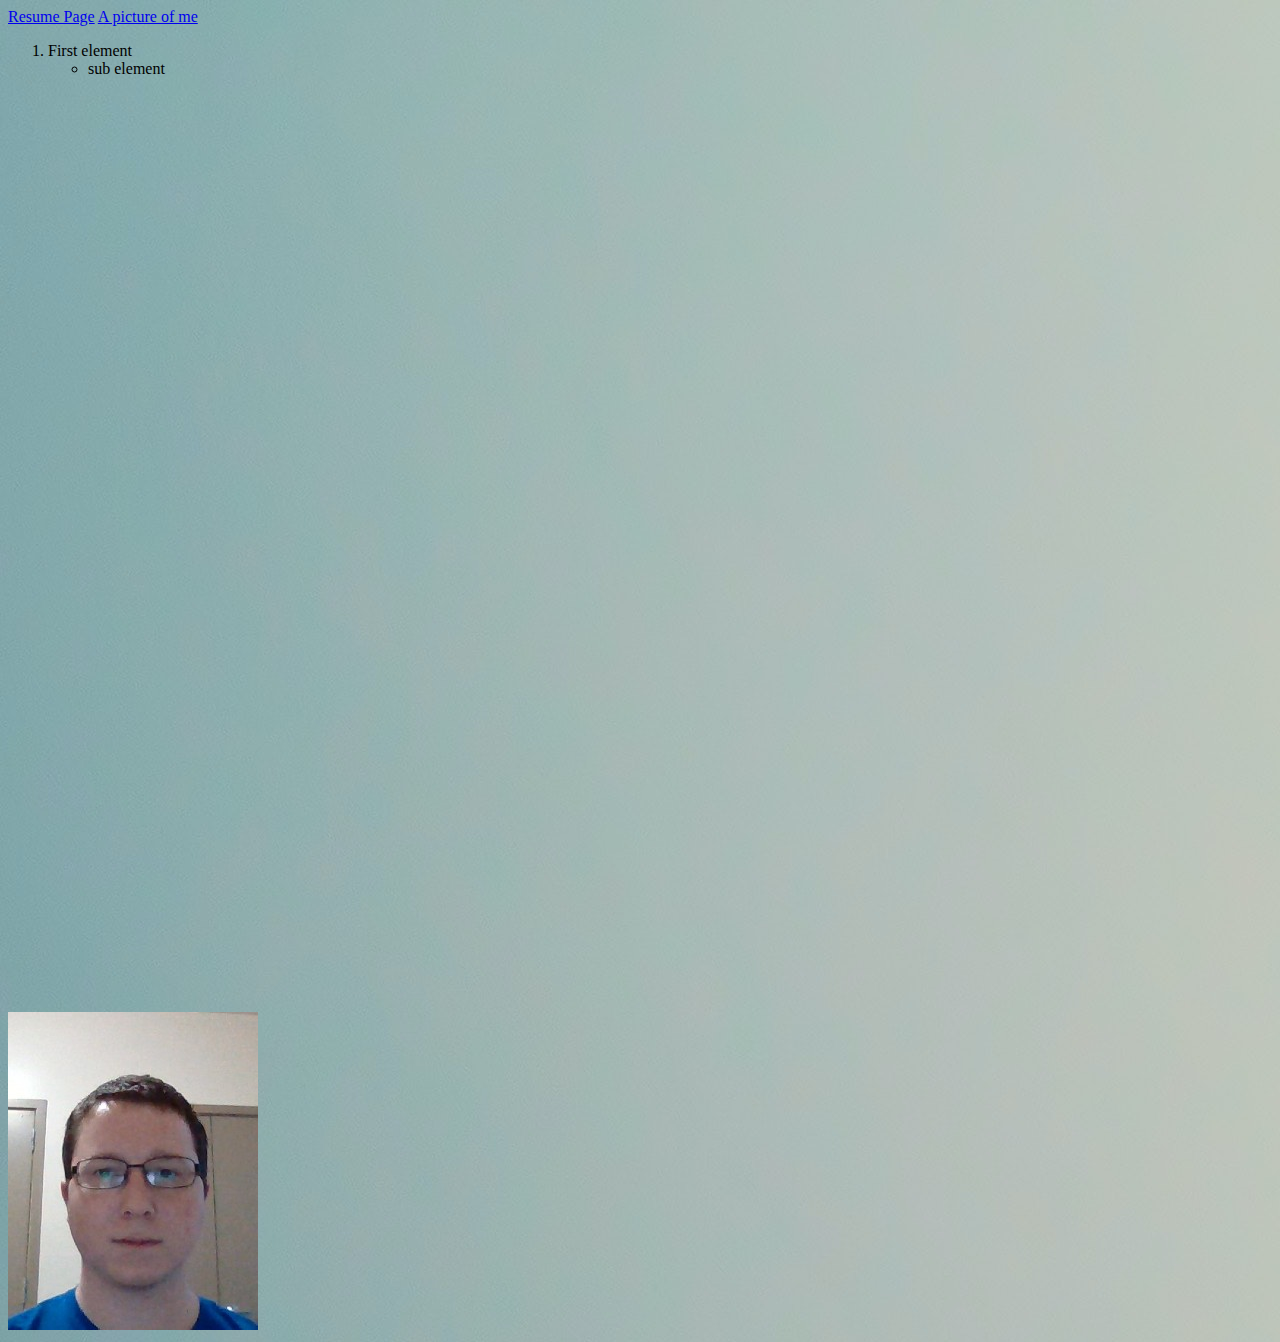
==== All BYU Provo stuff/startbootstrap-clean-blog-gh-pages/startbootstrap-clean-blog-gh-pages/scratchpage.html @ 1dab3d09 "Add files via upload" ====
<!DOCTYPE html>
<html lang="en">
<head>
    <meta charset="UTF-8">
    <meta http-equiv="X-UA-Compatible" content="IE=edge">
    <meta name="viewport" content="width=device-width, initial-scale=1.0">
    <title>Scratch</title>
    <link href="css/layout.css" rel = "stylesheet">
</head>
<body>
    <nav>
        <a href = "index.html">Resume Page</a>
        <a href = "#portrait">A picture of me</a>
    </nav>
    <ol>
        <li>First element</li>
        <ul>
            <li>sub element</li>
        </ul>
    </ol>

<p>&nbsp;</p>
<p>&nbsp;</p>
<p>&nbsp;</p>
<p>&nbsp;</p>
<p>&nbsp;</p>
<p>&nbsp;</p>
<p>&nbsp;</p>
<p>&nbsp;</p>
<p>&nbsp;</p>
<p>&nbsp;</p>
<p>&nbsp;</p>
<p>&nbsp;</p>
<p>&nbsp;</p>
<p>&nbsp;</p>
<p>&nbsp;</p>
<p>&nbsp;</p>
<p>&nbsp;</p>
<p>&nbsp;</p>
<p>&nbsp;</p>
<p>&nbsp;</p>
<p>&nbsp;</p>
<p>&nbsp;</p>
<p>&nbsp;</p>
<p>&nbsp;</p>
<p>&nbsp;</p>
<p>&nbsp;</p>
<p>&nbsp;</p>
<div class='tableauPlaceholder' id='viz1681256337176' style='position: relative'><noscript><a href='#'><img alt='viz ' src='https:&#47;&#47;public.tableau.com&#47;static&#47;images&#47;Ac&#47;AccessToInternetintheWorld&#47;viz&#47;1_rss.png' style='border: none' /></a></noscript><object class='tableauViz'  style='display:none;'><param name='host_url' value='https%3A%2F%2Fpublic.tableau.com%2F' /> <param name='embed_code_version' value='3' /> <param name='site_root' value='' /><param name='name' value='AccessToInternetintheWorld&#47;viz' /><param name='tabs' value='no' /><param name='toolbar' value='yes' /><param name='static_image' value='https:&#47;&#47;public.tableau.com&#47;static&#47;images&#47;Ac&#47;AccessToInternetintheWorld&#47;viz&#47;1.png' /> <param name='animate_transition' value='yes' /><param name='display_static_image' value='yes' /><param name='display_spinner' value='yes' /><param name='display_overlay' value='yes' /><param name='display_count' value='yes' /><param name='language' value='en-US' /></object></div>                <script type='text/javascript'>                    var divElement = document.getElementById('viz1681256337176');                    var vizElement = divElement.getElementsByTagName('object')[0];                    vizElement.style.width='1449px';vizElement.style.height='927px';                    var scriptElement = document.createElement('script');                    scriptElement.src = 'https://public.tableau.com/javascripts/api/viz_v1.js';                    vizElement.parentNode.insertBefore(scriptElement, vizElement);                </script>
    <img src = "img/WIN_20210107_17_17_25_Pro.jpg" id = "portrait">

</body>
</html>
---- All BYU Provo stuff/startbootstrap-clean-blog-gh-pages/startbootstrap-clean-blog-gh-pages/css/layout.css ----
body{
    background-image: url('../img/projectbackground.JPG')

}
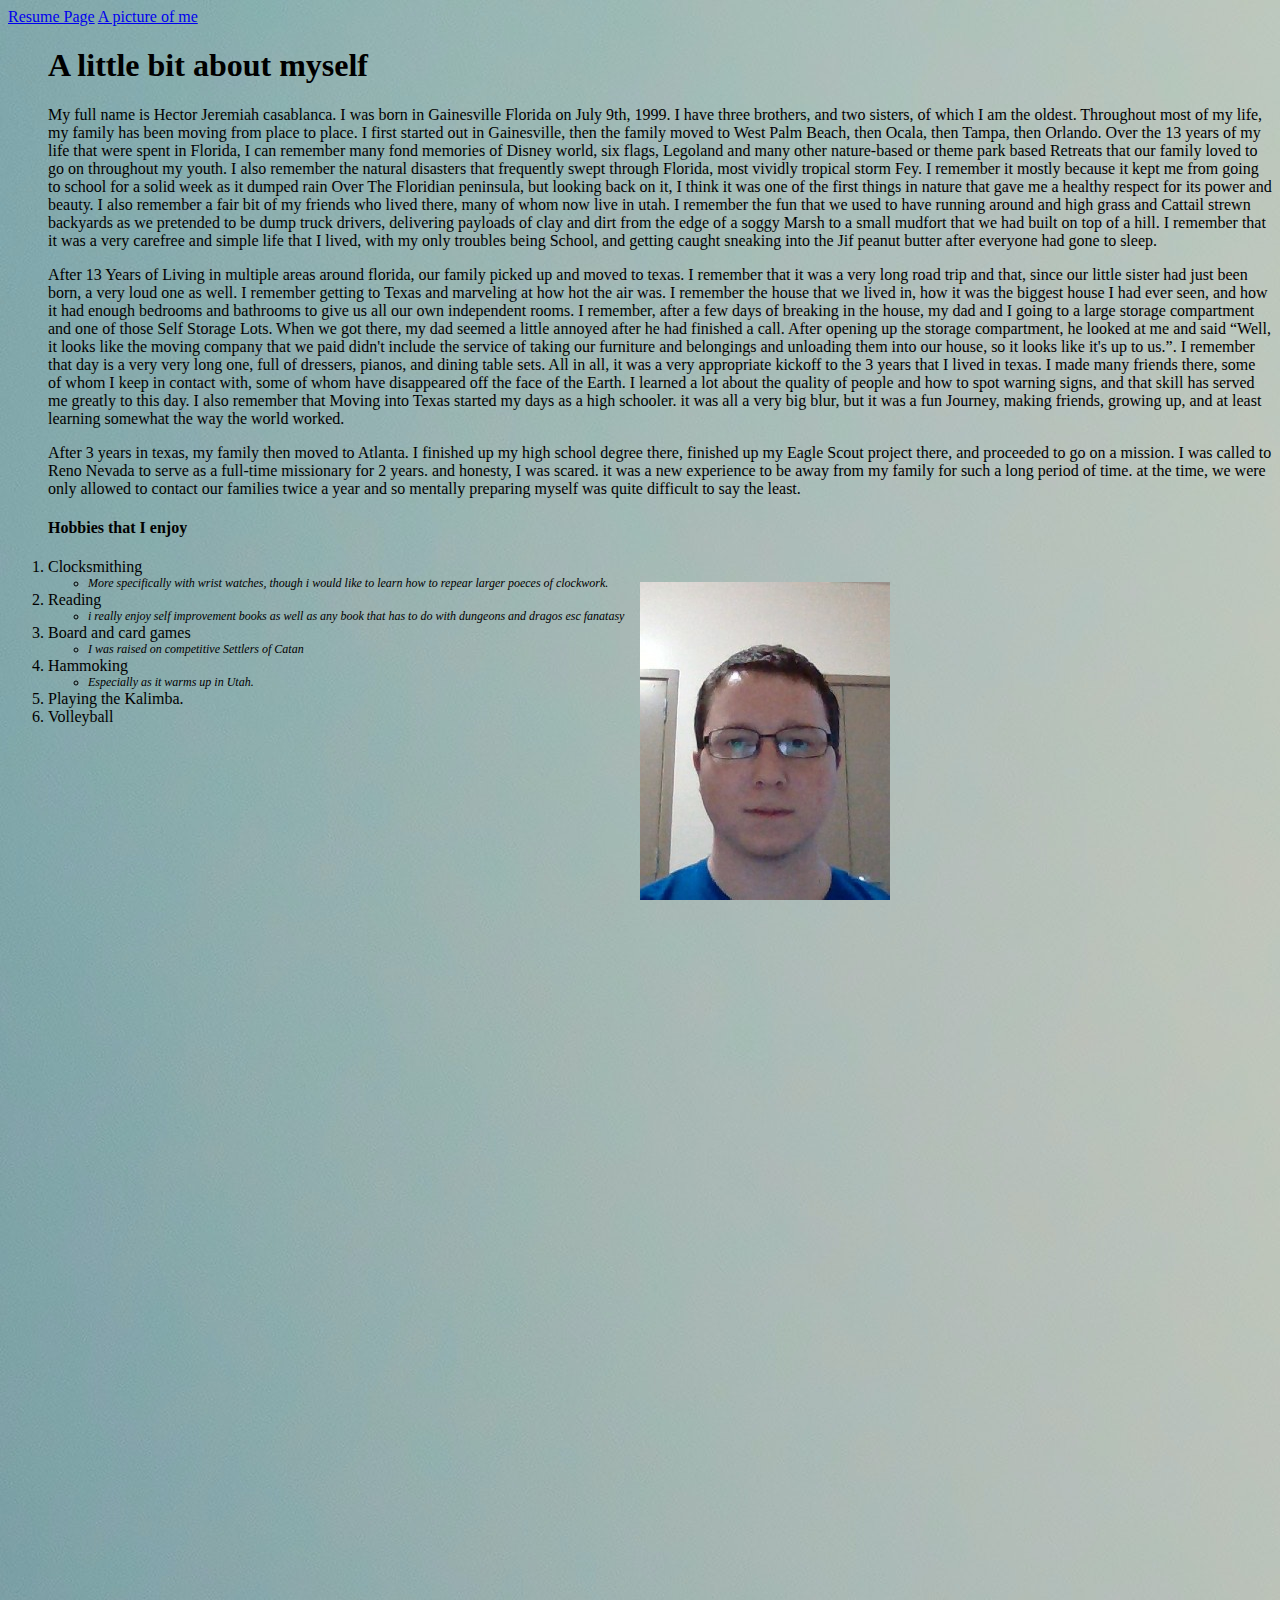
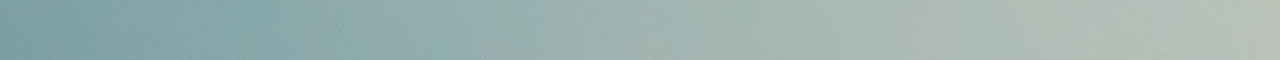
==== commit 640374a8: "commit 	modified:   All BYU Provo stuff/startbootstrap-clean-blog-gh-pages/startbootstrap-clean-blog" ====
--- a/All BYU Provo stuff/startbootstrap-clean-blog-gh-pages/startbootstrap-clean-blog-gh-pages/scratchpage.html
+++ b/All BYU Provo stuff/startbootstrap-clean-blog-gh-pages/startbootstrap-clean-blog-gh-pages/scratchpage.html
@@ -13,10 +13,67 @@
         <a href = "#portrait">A picture of me</a>
     </nav>
     <ol>
-        <li>First element</li>
-        <ul>
-            <li>sub element</li>
-        </ul>
+        <H1>A little bit about myself</H1>
+        <p>My full name is Hector Jeremiah casablanca. I was born in Gainesville Florida on  July 9th, 1999.
+             I have three brothers, and two sisters, of which I am the oldest. Throughout most of my life, 
+             my family has been moving from place to place. I first started out in Gainesville, then the family
+              moved to West Palm Beach, then Ocala, then Tampa, then Orlando. Over the 13 years of my life that 
+              were spent in Florida, I can remember many fond memories of Disney world, six flags, Legoland and 
+              many other nature-based or theme park based Retreats that our family loved to go on throughout my 
+              youth. I also remember  the natural disasters that frequently swept through Florida, most vividly 
+              tropical storm Fey. I remember it mostly because it kept me from going to school for a solid week 
+              as it dumped rain Over The Floridian peninsula, but looking back on it, I think it was one of the 
+              first things in nature that gave me a healthy respect for its power and beauty.  I also remember 
+              a fair bit of my friends who lived there, many of whom now live in utah. I remember the fun that 
+              we used to have running around and high grass and Cattail strewn backyards as we pretended to be 
+              dump truck drivers, delivering payloads of clay and dirt from the  edge of a soggy Marsh to a small
+                mudfort that we had built on top of a hill. I remember that it was a very carefree and simple 
+                life that I lived, with my only troubles being School, and getting caught sneaking into the Jif
+                 peanut butter after everyone had gone to sleep.
+        </p>
+        <p>After 13 Years of Living in multiple areas around  florida, our family picked up and moved to texas.
+             I remember that it was a very long road trip and that, since our little sister had just been born,
+              a very loud one as well. I remember getting to Texas and marveling at how hot  the air was. I 
+              remember the house that we lived in, how it was the biggest house I had ever seen, and how it 
+              had enough bedrooms and bathrooms to give us all our own independent rooms. I remember, after a 
+              few days of  breaking in the house, my dad and I going to a  large storage compartment and one of
+               those Self Storage Lots. When we got there,  my dad seemed a little annoyed after he had finished 
+               a call. After opening up the storage compartment, he looked at me and said “Well,  it looks like the
+                moving company that we paid didn't include the  service of taking our furniture and belongings and
+                 unloading them into our house, so it looks like it's up to us.”.  I remember that day is a very 
+                 very long one, full of dressers,  pianos, and dining table sets. All in all, it was a very appropriate
+                  kickoff to the 3 years that I lived in texas. I made many friends there, some of whom I keep in contact
+                   with, some of whom have disappeared off the face of the Earth. I learned a lot about the quality of
+                    people and how to spot warning signs, and that skill has served me greatly to this day. I also remember
+                     that Moving into Texas started my days as a high schooler.  it was all a very big blur, but it was a 
+                     fun Journey, making friends, growing up, and at least learning somewhat the way the world worked. 
+        </p>
+        <p>
+            After 3 years in texas, my family then moved to Atlanta. I finished up my high school degree there, finished
+             up my Eagle Scout project there, and proceeded to go on a mission.  I was called to Reno Nevada  to serve as 
+             a full-time missionary for 2 years. and honesty, I was scared. it was a new experience to be away from my 
+             family for such a long period of time. at the time, we were only allowed to contact our families twice a year
+              and so mentally preparing myself was quite difficult to say the least.
+        </p>
+        <h4>Hobbies that I enjoy</h4>
+        <li>Clocksmithing</li>
+            <ul>
+                <li>More specifically with wrist watches, though i would like to learn how to repear larger poeces of clockwork.</li>
+            </ul>
+        <li>Reading</li>
+            <ul>
+                <li>i really enjoy self improvement books as well as any book that has to do with dungeons and dragos esc fanatasy</li>
+            </ul>
+        <li>Board and card games</li>
+            <ul>
+                <li>I was raised on competitive Settlers of Catan</li>
+            </ul>
+        <li>Hammoking</li>
+            <ul>
+                <li>Especially as it warms up in Utah.</li>
+            </ul>
+        <li>Playing the Kalimba.</li>
+        <li>Volleyball</li>
     </ol>
 
 <p>&nbsp;</p>
--- a/All BYU Provo stuff/startbootstrap-clean-blog-gh-pages/startbootstrap-clean-blog-gh-pages/css/layout.css
+++ b/All BYU Provo stuff/startbootstrap-clean-blog-gh-pages/startbootstrap-clean-blog-gh-pages/css/layout.css
@@ -1,4 +1,14 @@
 body{
     background-image: url('../img/projectbackground.JPG')
 
+}
+#portrait{
+    position:absolute;
+    bottom: 0;
+    left: 50%;
+    right:50%;
+}
+ul{
+    font-style: italic;
+    font-size: 12px;
 }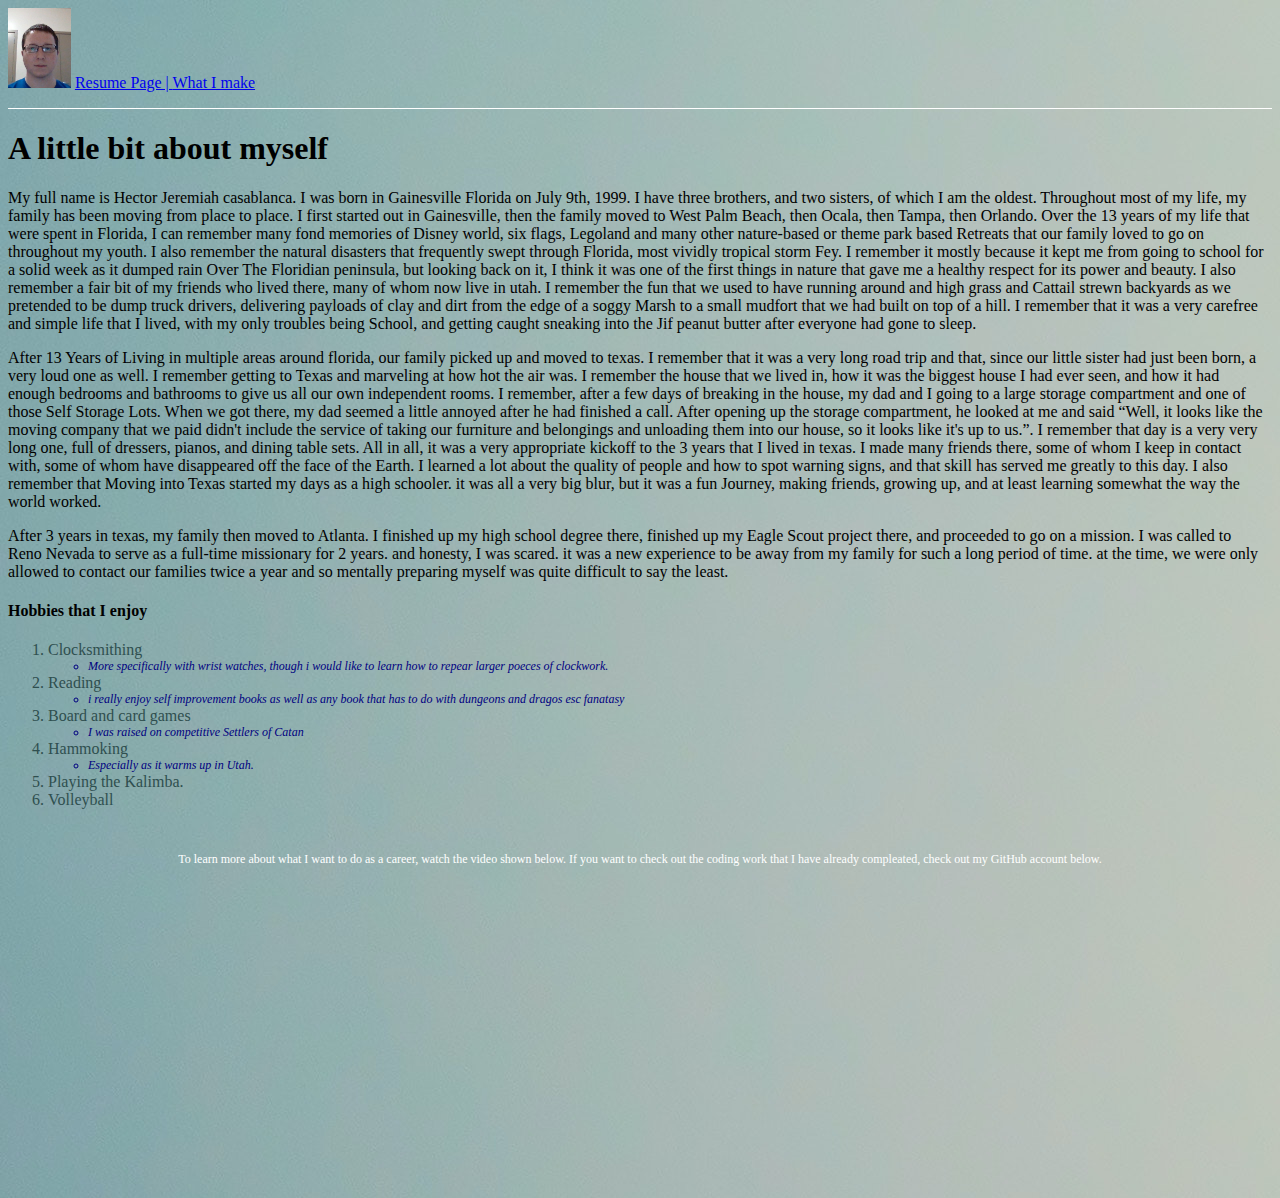
==== commit a2597961: "commit modified:   All BYU Provo stuff/startbootstrap-clean-blog-gh-pages/startbootstrap-clean-blog-" ====
--- a/All BYU Provo stuff/startbootstrap-clean-blog-gh-pages/startbootstrap-clean-blog-gh-pages/scratchpage.html
+++ b/All BYU Provo stuff/startbootstrap-clean-blog-gh-pages/startbootstrap-clean-blog-gh-pages/scratchpage.html
@@ -8,11 +8,15 @@
     <link href="css/layout.css" rel = "stylesheet">
 </head>
 <body>
-    <nav>
-        <a href = "index.html">Resume Page</a>
-        <a href = "#portrait">A picture of me</a>
+    <div class = "header">
+    <nav>       
+        <img src = "img/WIN_20210107_17_17_25_Pro.jpg" id = "portrait" height="80px">
+        <a href = "index.html">Resume Page  |  </a>
+        <a href = "#viz1681256337176">What I make</a>
+ 
     </nav>
-    <ol>
+    </div>
+    <div class = "mainbody">
         <H1>A little bit about myself</H1>
         <p>My full name is Hector Jeremiah casablanca. I was born in Gainesville Florida on  July 9th, 1999.
              I have three brothers, and two sisters, of which I am the oldest. Throughout most of my life, 
@@ -48,6 +52,7 @@
                      that Moving into Texas started my days as a high schooler.  it was all a very big blur, but it was a 
                      fun Journey, making friends, growing up, and at least learning somewhat the way the world worked. 
         </p>
+   
         <p>
             After 3 years in texas, my family then moved to Atlanta. I finished up my high school degree there, finished
              up my Eagle Scout project there, and proceeded to go on a mission.  I was called to Reno Nevada  to serve as 
@@ -56,55 +61,35 @@
               and so mentally preparing myself was quite difficult to say the least.
         </p>
         <h4>Hobbies that I enjoy</h4>
-        <li>Clocksmithing</li>
-            <ul>
-                <li>More specifically with wrist watches, though i would like to learn how to repear larger poeces of clockwork.</li>
-            </ul>
-        <li>Reading</li>
-            <ul>
-                <li>i really enjoy self improvement books as well as any book that has to do with dungeons and dragos esc fanatasy</li>
-            </ul>
-        <li>Board and card games</li>
-            <ul>
-                <li>I was raised on competitive Settlers of Catan</li>
-            </ul>
-        <li>Hammoking</li>
-            <ul>
-                <li>Especially as it warms up in Utah.</li>
-            </ul>
-        <li>Playing the Kalimba.</li>
-        <li>Volleyball</li>
-    </ol>
+        <ol>
+            <li>Clocksmithing</li>
+                <ul>
+                    <li>More specifically with wrist watches, though i would like to learn how to repear larger poeces of clockwork.</li>
+                </ul>
+            <li>Reading</li>
+                <ul>
+                    <li>i really enjoy self improvement books as well as any book that has to do with dungeons and dragos esc fanatasy</li>
+                </ul>
+            <li>Board and card games</li>
+                <ul>
+                    <li>I was raised on competitive Settlers of Catan</li>
+                </ul>
+            <li>Hammoking</li>
+                <ul>
+                    <li>Especially as it warms up in Utah.</li>
+                </ul>
+            <li>Playing the Kalimba.</li>
+            <li>Volleyball</li>
+        </ol>
+        <div class='tableauPlaceholder' id='viz1681256337176' style='position: relative'><noscript><a href='#'><img alt='viz ' src='https:&#47;&#47;public.tableau.com&#47;static&#47;images&#47;Ac&#47;AccessToInternetintheWorld&#47;viz&#47;1_rss.png' style='border: none' /></a></noscript><object class='tableauViz'  style='display:none;'><param name='host_url' value='https%3A%2F%2Fpublic.tableau.com%2F' /> <param name='embed_code_version' value='3' /> <param name='site_root' value='' /><param name='name' value='AccessToInternetintheWorld&#47;viz' /><param name='tabs' value='no' /><param name='toolbar' value='yes' /><param name='static_image' value='https:&#47;&#47;public.tableau.com&#47;static&#47;images&#47;Ac&#47;AccessToInternetintheWorld&#47;viz&#47;1.png' /> <param name='animate_transition' value='yes' /><param name='display_static_image' value='yes' /><param name='display_spinner' value='yes' /><param name='display_overlay' value='yes' /><param name='display_count' value='yes' /><param name='language' value='en-US' /></object></div>                <script type='text/javascript'>                    var divElement = document.getElementById('viz1681256337176');                    var vizElement = divElement.getElementsByTagName('object')[0];                    vizElement.style.width='1449px';vizElement.style.height='927px';                    var scriptElement = document.createElement('script');                    scriptElement.src = 'https://public.tableau.com/javascripts/api/viz_v1.js';                    vizElement.parentNode.insertBefore(scriptElement, vizElement);                </script>
+        </div>
 
-<p>&nbsp;</p>
-<p>&nbsp;</p>
-<p>&nbsp;</p>
-<p>&nbsp;</p>
-<p>&nbsp;</p>
-<p>&nbsp;</p>
-<p>&nbsp;</p>
-<p>&nbsp;</p>
-<p>&nbsp;</p>
-<p>&nbsp;</p>
-<p>&nbsp;</p>
-<p>&nbsp;</p>
-<p>&nbsp;</p>
-<p>&nbsp;</p>
-<p>&nbsp;</p>
-<p>&nbsp;</p>
-<p>&nbsp;</p>
-<p>&nbsp;</p>
-<p>&nbsp;</p>
-<p>&nbsp;</p>
-<p>&nbsp;</p>
-<p>&nbsp;</p>
-<p>&nbsp;</p>
-<p>&nbsp;</p>
-<p>&nbsp;</p>
-<p>&nbsp;</p>
-<p>&nbsp;</p>
-<div class='tableauPlaceholder' id='viz1681256337176' style='position: relative'><noscript><a href='#'><img alt='viz ' src='https:&#47;&#47;public.tableau.com&#47;static&#47;images&#47;Ac&#47;AccessToInternetintheWorld&#47;viz&#47;1_rss.png' style='border: none' /></a></noscript><object class='tableauViz'  style='display:none;'><param name='host_url' value='https%3A%2F%2Fpublic.tableau.com%2F' /> <param name='embed_code_version' value='3' /> <param name='site_root' value='' /><param name='name' value='AccessToInternetintheWorld&#47;viz' /><param name='tabs' value='no' /><param name='toolbar' value='yes' /><param name='static_image' value='https:&#47;&#47;public.tableau.com&#47;static&#47;images&#47;Ac&#47;AccessToInternetintheWorld&#47;viz&#47;1.png' /> <param name='animate_transition' value='yes' /><param name='display_static_image' value='yes' /><param name='display_spinner' value='yes' /><param name='display_overlay' value='yes' /><param name='display_count' value='yes' /><param name='language' value='en-US' /></object></div>                <script type='text/javascript'>                    var divElement = document.getElementById('viz1681256337176');                    var vizElement = divElement.getElementsByTagName('object')[0];                    vizElement.style.width='1449px';vizElement.style.height='927px';                    var scriptElement = document.createElement('script');                    scriptElement.src = 'https://public.tableau.com/javascripts/api/viz_v1.js';                    vizElement.parentNode.insertBefore(scriptElement, vizElement);                </script>
-    <img src = "img/WIN_20210107_17_17_25_Pro.jpg" id = "portrait">
+
+        <div class = "footer">
+            <p>To learn more about what I want to do as a career, watch the video shown below. If you want to check out the coding work that I have already compleated, check out my GitHub account below.</p>
+            <iframe width="560" height="315" src="https://www.youtube.com/embed/F_HBArBxKe8" title="YouTube video player" frameborder="0" allow="accelerometer; autoplay; clipboard-write; encrypted-media; gyroscope; picture-in-picture; web-share" allowfullscreen></iframe>
+            
+        </div>
 
 </body>
 </html>--- a/All BYU Provo stuff/startbootstrap-clean-blog-gh-pages/startbootstrap-clean-blog-gh-pages/css/layout.css
+++ b/All BYU Provo stuff/startbootstrap-clean-blog-gh-pages/startbootstrap-clean-blog-gh-pages/css/layout.css
@@ -2,13 +2,43 @@
     background-image: url('../img/projectbackground.JPG')
 
 }
-#portrait{
-    position:absolute;
-    bottom: 0;
-    left: 50%;
-    right:50%;
-}
+
 ul{
     font-style: italic;
     font-size: 12px;
+    color: navy;
+}
+ol{
+    font-style: bold;
+    color: darkslategray;
+}
+.header{
+    top: 5px;
+    left: 5px;
+    right: 5px;
+    height: 100px;
+    z-index: 2;
+    border-bottom: solid 1px #ffffff ;
+}
+
+.mainbody{
+    top: 114px;
+    left: 114px;
+    right: 114px;
+    bottom: 300px;
+    padding-right: 5px;
+}
+.footer{
+   bottom: 5px;
+   left: 5px;
+   right: 5px;
+   height: 286px;
+   font-size: 12px;
+   color: #ffffff;
+   text-align: center;
+   padding-top: 15px;
+}
+#tableauPlaceholder{
+    position: relative;
+    height: 0;
 }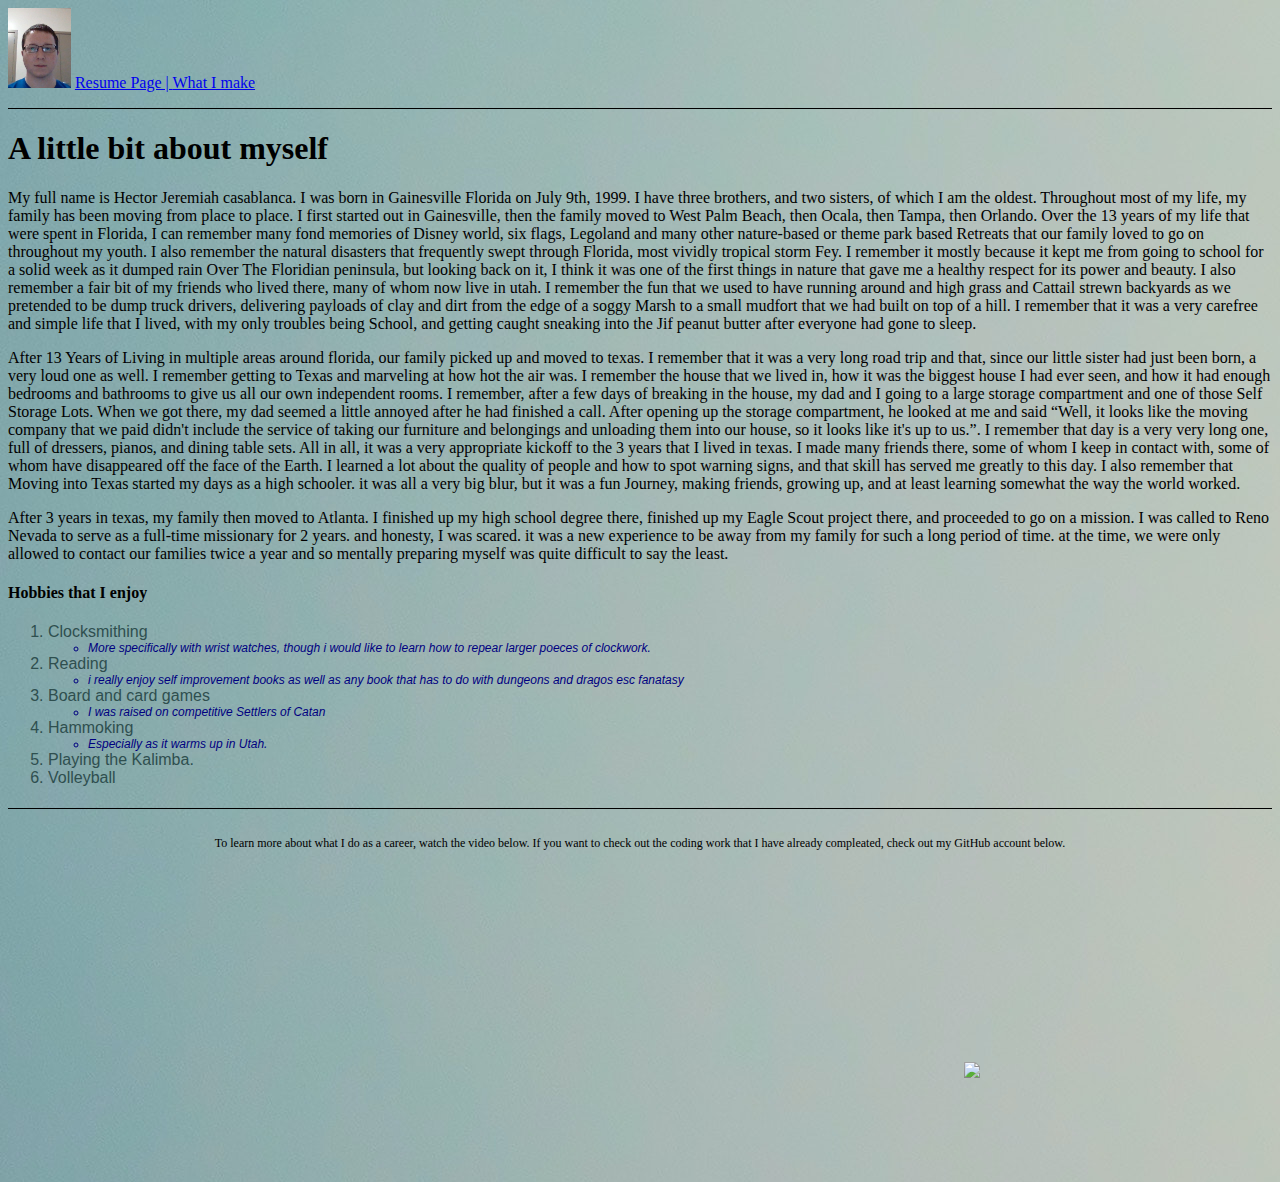
==== commit 10f18a99: "commit" ====
--- a/All BYU Provo stuff/startbootstrap-clean-blog-gh-pages/startbootstrap-clean-blog-gh-pages/scratchpage.html
+++ b/All BYU Provo stuff/startbootstrap-clean-blog-gh-pages/startbootstrap-clean-blog-gh-pages/scratchpage.html
@@ -86,9 +86,9 @@
 
 
         <div class = "footer">
-            <p>To learn more about what I want to do as a career, watch the video shown below. If you want to check out the coding work that I have already compleated, check out my GitHub account below.</p>
+            <p>To learn more about what I do as a career, watch the video below. If you want to check out the coding work that I have already compleated, check out my GitHub account below.</p>
             <iframe width="560" height="315" src="https://www.youtube.com/embed/F_HBArBxKe8" title="YouTube video player" frameborder="0" allow="accelerometer; autoplay; clipboard-write; encrypted-media; gyroscope; picture-in-picture; web-share" allowfullscreen></iframe>
-            
+            <a href="https://github.com/Artiminial"><img src = "https://github.githubassets.com/images/modules/logos_page/GitHub-Mark.png" height="100px" class = "pastwork"></a>
         </div>
 
 </body>
--- a/All BYU Provo stuff/startbootstrap-clean-blog-gh-pages/startbootstrap-clean-blog-gh-pages/css/layout.css
+++ b/All BYU Provo stuff/startbootstrap-clean-blog-gh-pages/startbootstrap-clean-blog-gh-pages/css/layout.css
@@ -1,16 +1,17 @@
 body{
     background-image: url('../img/projectbackground.JPG')
-
 }
 
 ul{
     font-style: italic;
     font-size: 12px;
     color: navy;
+    font-family: Arial, Helvetica, sans-serif;
 }
 ol{
     font-style: bold;
     color: darkslategray;
+    font-family: 'Trebuchet MS', 'Lucida Sans Unicode', 'Lucida Grande', 'Lucida Sans', Arial, sans-serif;
 }
 .header{
     top: 5px;
@@ -18,7 +19,7 @@
     right: 5px;
     height: 100px;
     z-index: 2;
-    border-bottom: solid 1px #ffffff ;
+    border-bottom: solid 1px black;
 }
 
 .mainbody{
@@ -26,7 +27,8 @@
     left: 114px;
     right: 114px;
     bottom: 300px;
-    padding-right: 5px;
+    padding-bottom: 5px;
+    font-family: 'Times New Roman', Times, serif;
 }
 .footer{
    bottom: 5px;
@@ -34,11 +36,16 @@
    right: 5px;
    height: 286px;
    font-size: 12px;
-   color: #ffffff;
+   color: black;
    text-align: center;
    padding-top: 15px;
+   border-top: solid 1px black;
 }
 #tableauPlaceholder{
     position: relative;
     height: 0;
-}+}
+.pastwork{
+    padding-left: 100px;
+    padding-bottom: 100px;
+}
